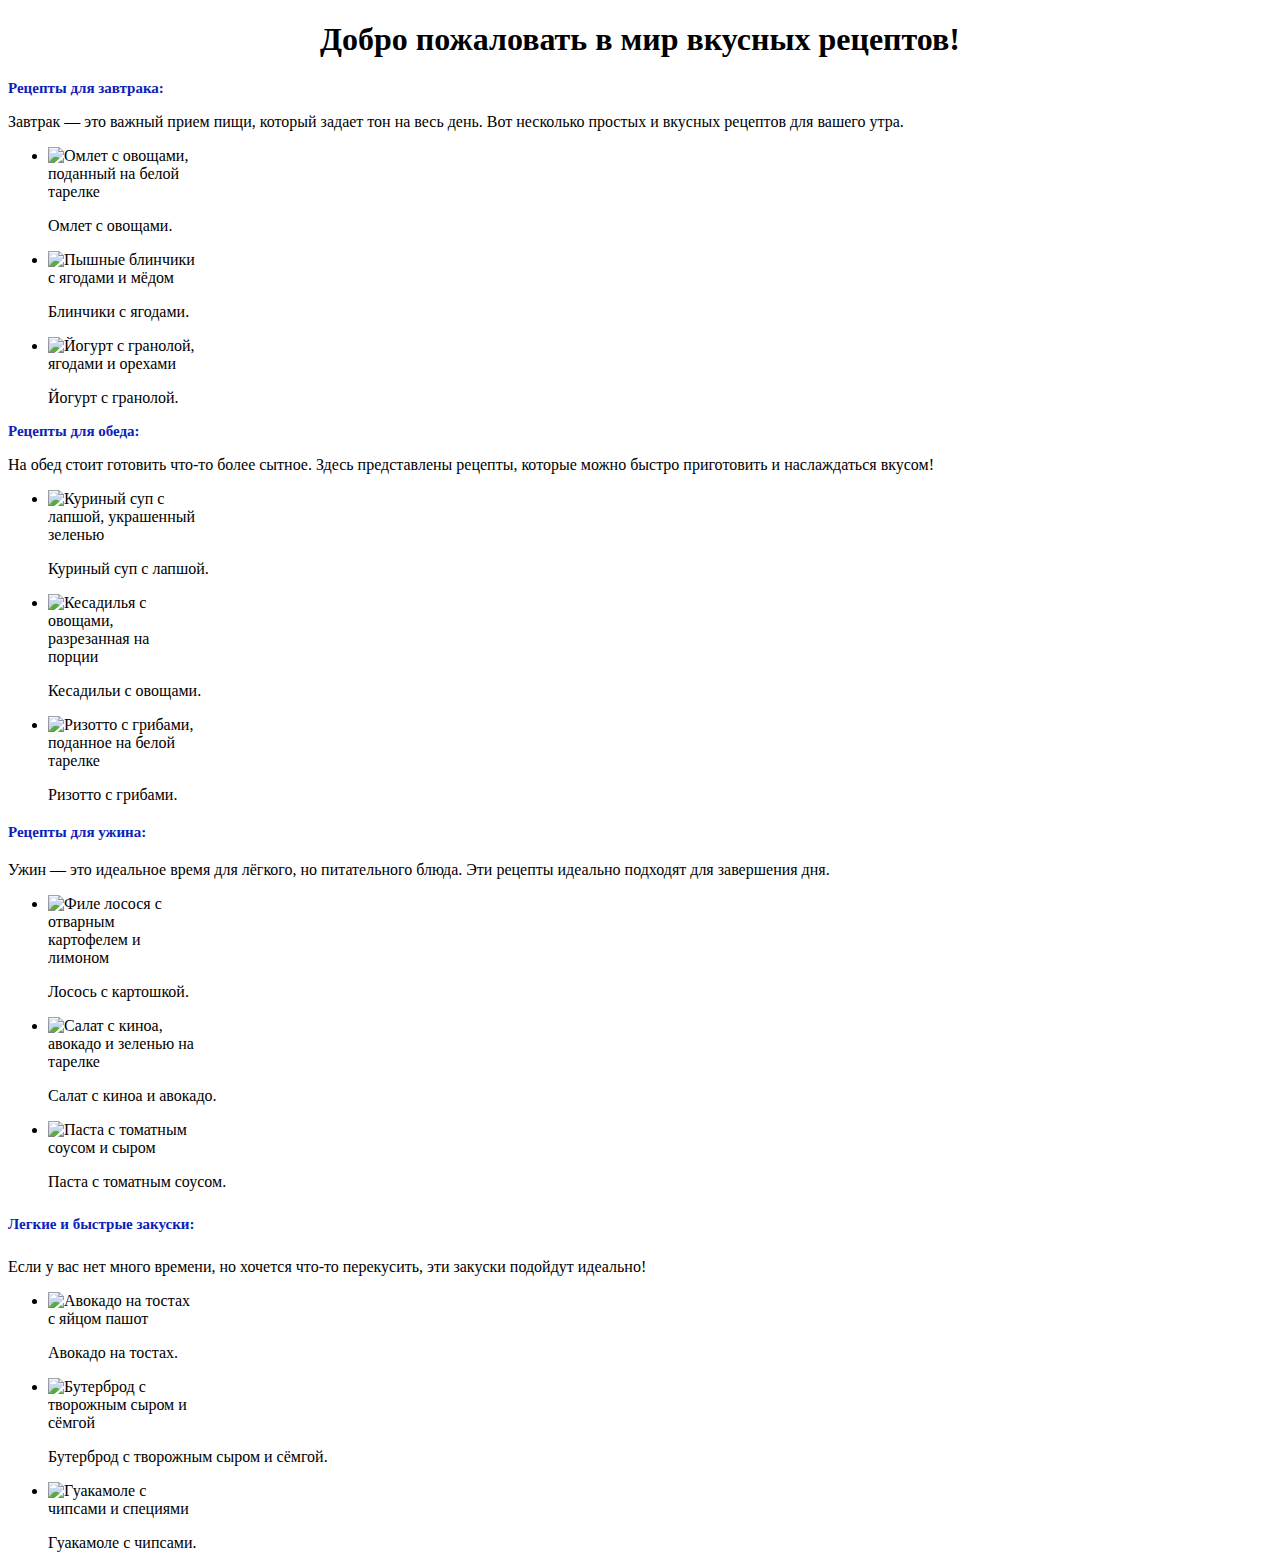
==== index.html @ 3f06cdb7 "Изменен цвет текста в стиле" ====
<!DOCTYPE html>
<html lang="ru">
<head>
    <meta charset="UTF-8">
    <meta name="viewport" content="width=device-width, initial-scale=1.0">
    <title>Рецепты на каждый день</title>
    <style>
        h1 {
            text-align: center;
        }

        h2, h3, h4, h5 {
            font-size: 15px;
            color: #0b22ba;
        }

        img {
            width: 150px;
            display: block;
        }

    </style>
</head>
<body>
    <main>
        <h1>Добро пожаловать в мир вкусных рецептов!</h1>

        <section>
            <h2>Рецепты для завтрака:</h2>
            <p>Завтрак — это важный прием пищи, который задает тон на весь день. Вот несколько простых и вкусных рецептов для вашего утра.</p>
            <ul>
                <li>
                    <img src="https://pp-day.ru/wp-content/uploads/2019/08/omlet-s-ovoshchami.jpeg" alt="Омлет с овощами, поданный на белой тарелке">
                    <p>Омлет с овощами.</p>
                </li>
                <li>
                    <img src="https://feminela.cz/wp-content/uploads/23225/dokonale-nadychane-palacinky-ktere-se-rozplynou-na-jazyku-postaci-jedina-ingredience-2.jpg" alt="Пышные блинчики с ягодами и мёдом">
                    <p>Блинчики с ягодами.</p>
                </li>
                <li>
                    <img src="https://cdn.sportmaster.ru/upload/content/mediahab/prod/fd66282e-6bac-4a7c-9f2c-1b2edd547c7a.webp" alt="Йогурт с гранолой, ягодами и орехами">
                    <p>Йогурт с гранолой.</p>
                </li>
            </ul>
        </section>

        <section>
            <h3>Рецепты для обеда:</h3>
            <p>На обед стоит готовить что-то более сытное. Здесь представлены рецепты, которые можно быстро приготовить и наслаждаться вкусом!</p>
            <ul>
                <li>
                    <img src="https://static.vkusnyblog.com/full/uploads/2008/09/kurinyi-sup-s-lapshoi-new.jpg" alt="Куриный суп с лапшой, украшенный зеленью">
                    <p>Куриный суп с лапшой.</p>
                </li>
                <li>
                    <img src="https://i.pinimg.com/originals/0c/6c/50/0c6c5094476d089adb4d13af4cb4a2b2.jpg" alt="Кесадилья с овощами, разрезанная на порции">
                    <p>Кесадильи с овощами.</p>
                </li>
                <li>
                    <img src="https://th.bing.com/th/id/OIP.5GifC8txNjuzjKmP3M536gHaHd?rs=1&pid=ImgDetMain" alt="Ризотто с грибами, поданное на белой тарелке">
                    <p>Ризотто с грибами.</p>
                </li>
            </ul>
        </section>

        <section>
            <h4>Рецепты для ужина:</h4>
            <p>Ужин — это идеальное время для лёгкого, но питательного блюда. Эти рецепты идеально подходят для завершения дня.</p>
            <ul>
                <li>
                    <img src="https://vimo.fitness/wp-content/uploads/2020/08/Losos-s-otvarnym-kartofelem.jpg" alt="Филе лосося с отварным картофелем и лимоном">
                    <p>Лосось с картошкой.</p>
                </li>
                <li>
                    <img src="https://tutknow.ru/uploads/posts/2017-09/1505752880_2.jpg" alt="Салат с киноа, авокадо и зеленью на тарелке">
                    <p>Салат с киноа и авокадо.</p>
                </li>
                <li>
                    <img src="https://img.povar.ru/main-micro/7e/a0/94/f8/pasta_s_tomatnim_sousom_i_bazilikom-775999.JPG" alt="Паста с томатным соусом и сыром">
                    <p>Паста с томатным соусом.</p>
                </li>
            </ul>
        </section>

        <section>
            <h5>Легкие и быстрые закуски:</h5>
            <p>Если у вас нет много времени, но хочется что-то перекусить, эти закуски подойдут идеально!</p>
            <ul>
                <li>
                    <img src="https://th.bing.com/th/id/OIP.V-WS3nEqo_yqlyOOH4DzeQHaFj?rs=1&pid=ImgDetMain" alt="Авокадо на тостах с яйцом пашот">
                    <p>Авокадо на тостах.</p>
                </li>
                <li>
                    <img src="https://img1.russianfood.com/dycontent/images_upl/565/big_564354.jpg" alt="Бутерброд с творожным сыром и сёмгой">
                    <p>Бутерброд с творожным сыром и сёмгой.</p>
                </li>
                <li>
                    <img src="https://kartinkof.club/uploads/posts/2023-08/1692095561_kartinkof-club-p-kartinki-na-prazdnik-den-ostrogo-sousa-gua-9.jpg" alt="Гуакамоле с чипсами и специями">
                    <p>Гуакамоле с чипсами.</p>
                </li>
            </ul>
        </section>
    </main>
</body>
</html>
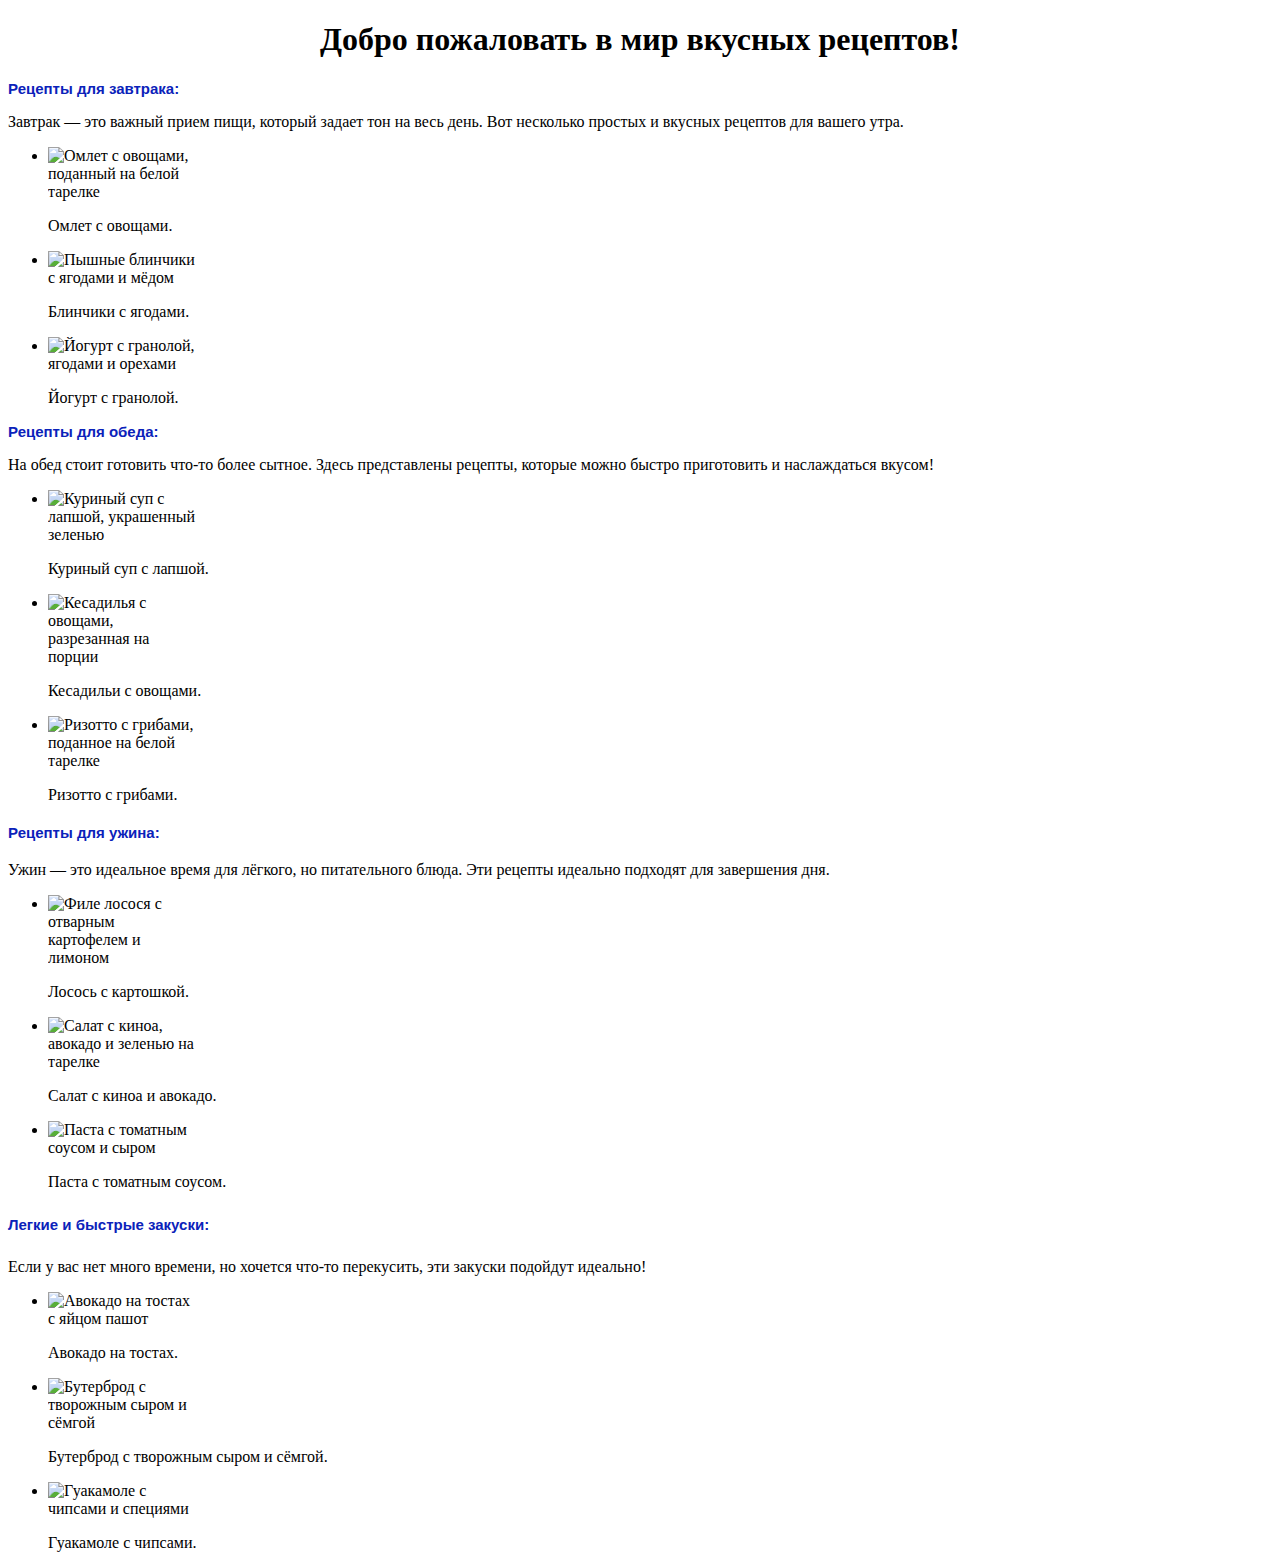
==== commit fc58bce2: "Добавлены новые стили для заголовков" ====
--- a/index.html
+++ b/index.html
@@ -12,6 +12,7 @@
         h2, h3, h4, h5 {
             font-size: 15px;
             color: #0b22ba;
+            font-family: 'Arial', sans-serif;
         }
 
         img {
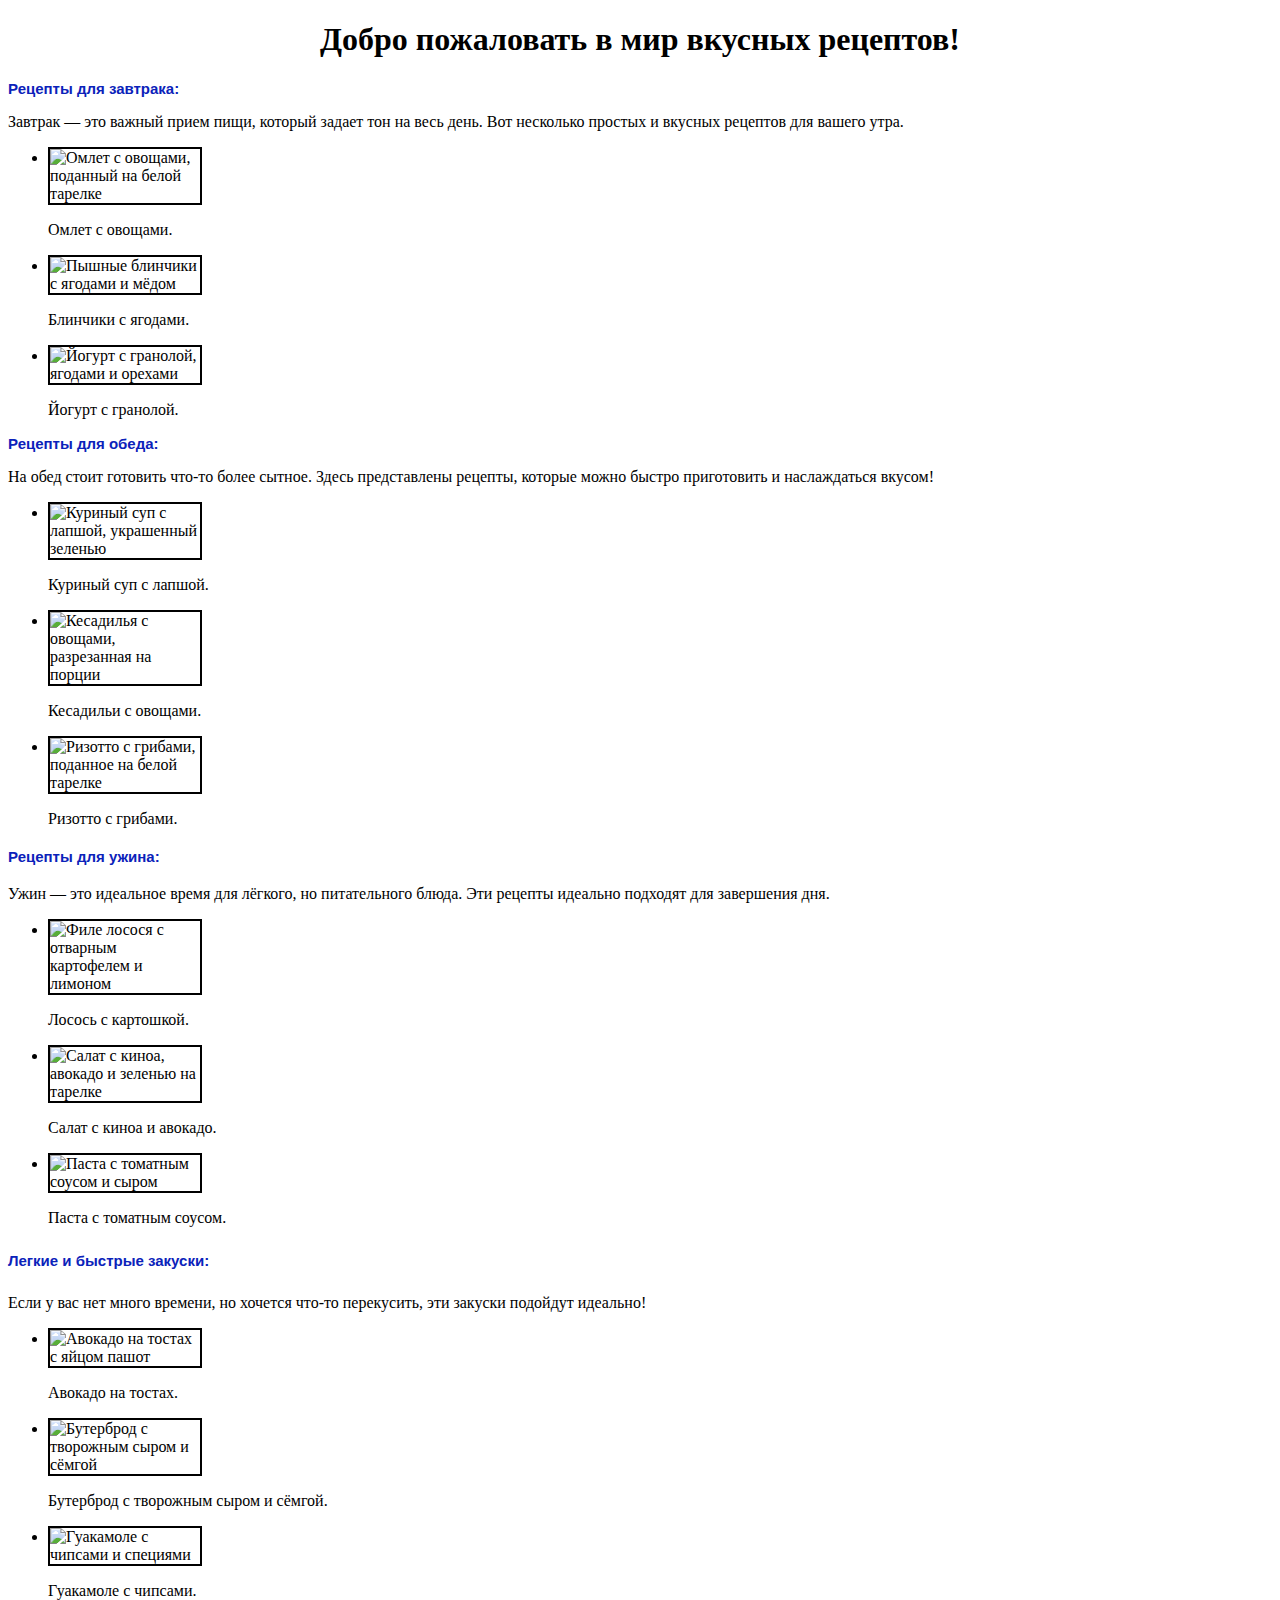
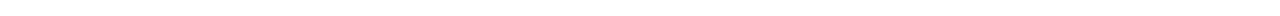
==== commit 6f32b03c: "Добавлена рамка вокруг изображений" ====
--- a/index.html
+++ b/index.html
@@ -18,6 +18,10 @@
         img {
             width: 150px;
             display: block;
+        }
+
+        img {
+    border: 2px solid #000000;
         }
 
     </style>
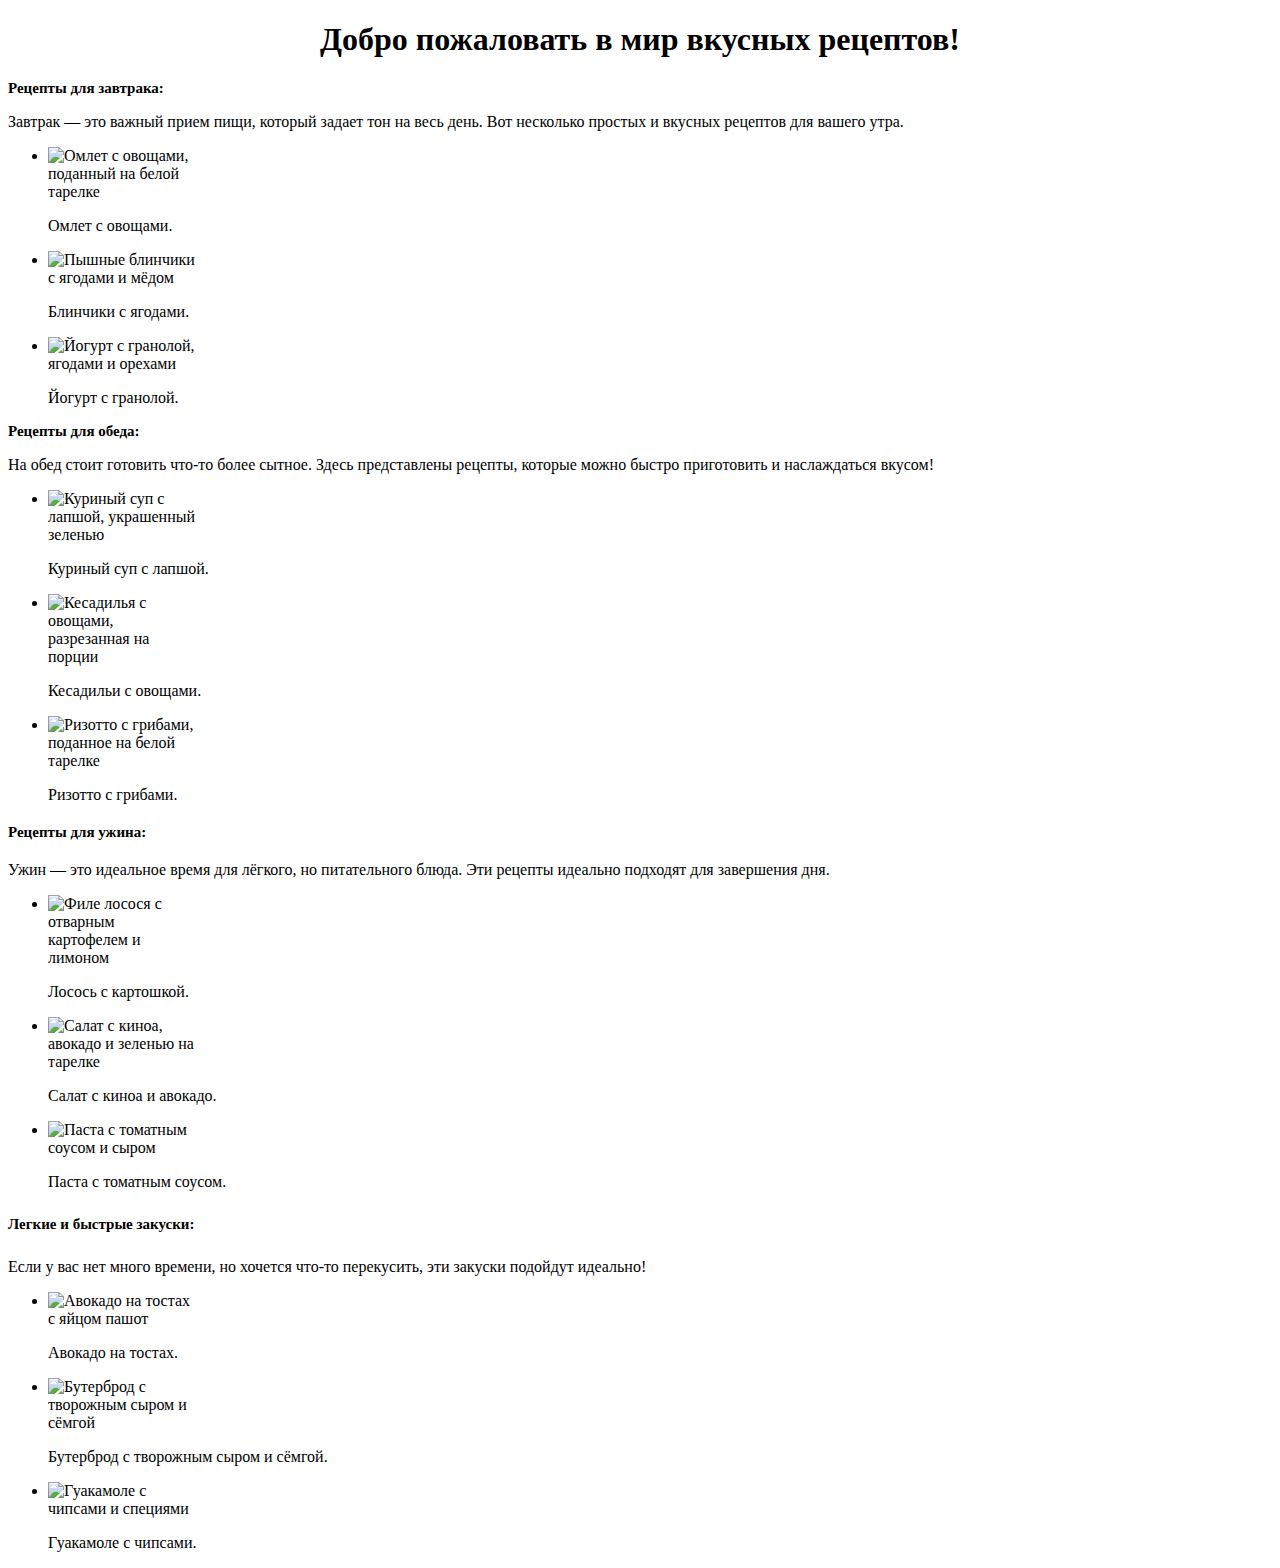
==== commit 73a64b25: "Add files via upload" ====
--- a/index.html
+++ b/index.html
@@ -1,111 +1,104 @@
-<!DOCTYPE html>
-<html lang="ru">
-<head>
-    <meta charset="UTF-8">
-    <meta name="viewport" content="width=device-width, initial-scale=1.0">
-    <title>Рецепты на каждый день</title>
-    <style>
-        h1 {
-            text-align: center;
-        }
-
-        h2, h3, h4, h5 {
-            font-size: 15px;
-            color: #0b22ba;
-            font-family: 'Arial', sans-serif;
-        }
-
-        img {
-            width: 150px;
-            display: block;
-        }
-
-        img {
-    border: 2px solid #000000;
-        }
-
-    </style>
-</head>
-<body>
-    <main>
-        <h1>Добро пожаловать в мир вкусных рецептов!</h1>
-
-        <section>
-            <h2>Рецепты для завтрака:</h2>
-            <p>Завтрак — это важный прием пищи, который задает тон на весь день. Вот несколько простых и вкусных рецептов для вашего утра.</p>
-            <ul>
-                <li>
-                    <img src="https://pp-day.ru/wp-content/uploads/2019/08/omlet-s-ovoshchami.jpeg" alt="Омлет с овощами, поданный на белой тарелке">
-                    <p>Омлет с овощами.</p>
-                </li>
-                <li>
-                    <img src="https://feminela.cz/wp-content/uploads/23225/dokonale-nadychane-palacinky-ktere-se-rozplynou-na-jazyku-postaci-jedina-ingredience-2.jpg" alt="Пышные блинчики с ягодами и мёдом">
-                    <p>Блинчики с ягодами.</p>
-                </li>
-                <li>
-                    <img src="https://cdn.sportmaster.ru/upload/content/mediahab/prod/fd66282e-6bac-4a7c-9f2c-1b2edd547c7a.webp" alt="Йогурт с гранолой, ягодами и орехами">
-                    <p>Йогурт с гранолой.</p>
-                </li>
-            </ul>
-        </section>
-
-        <section>
-            <h3>Рецепты для обеда:</h3>
-            <p>На обед стоит готовить что-то более сытное. Здесь представлены рецепты, которые можно быстро приготовить и наслаждаться вкусом!</p>
-            <ul>
-                <li>
-                    <img src="https://static.vkusnyblog.com/full/uploads/2008/09/kurinyi-sup-s-lapshoi-new.jpg" alt="Куриный суп с лапшой, украшенный зеленью">
-                    <p>Куриный суп с лапшой.</p>
-                </li>
-                <li>
-                    <img src="https://i.pinimg.com/originals/0c/6c/50/0c6c5094476d089adb4d13af4cb4a2b2.jpg" alt="Кесадилья с овощами, разрезанная на порции">
-                    <p>Кесадильи с овощами.</p>
-                </li>
-                <li>
-                    <img src="https://th.bing.com/th/id/OIP.5GifC8txNjuzjKmP3M536gHaHd?rs=1&pid=ImgDetMain" alt="Ризотто с грибами, поданное на белой тарелке">
-                    <p>Ризотто с грибами.</p>
-                </li>
-            </ul>
-        </section>
-
-        <section>
-            <h4>Рецепты для ужина:</h4>
-            <p>Ужин — это идеальное время для лёгкого, но питательного блюда. Эти рецепты идеально подходят для завершения дня.</p>
-            <ul>
-                <li>
-                    <img src="https://vimo.fitness/wp-content/uploads/2020/08/Losos-s-otvarnym-kartofelem.jpg" alt="Филе лосося с отварным картофелем и лимоном">
-                    <p>Лосось с картошкой.</p>
-                </li>
-                <li>
-                    <img src="https://tutknow.ru/uploads/posts/2017-09/1505752880_2.jpg" alt="Салат с киноа, авокадо и зеленью на тарелке">
-                    <p>Салат с киноа и авокадо.</p>
-                </li>
-                <li>
-                    <img src="https://img.povar.ru/main-micro/7e/a0/94/f8/pasta_s_tomatnim_sousom_i_bazilikom-775999.JPG" alt="Паста с томатным соусом и сыром">
-                    <p>Паста с томатным соусом.</p>
-                </li>
-            </ul>
-        </section>
-
-        <section>
-            <h5>Легкие и быстрые закуски:</h5>
-            <p>Если у вас нет много времени, но хочется что-то перекусить, эти закуски подойдут идеально!</p>
-            <ul>
-                <li>
-                    <img src="https://th.bing.com/th/id/OIP.V-WS3nEqo_yqlyOOH4DzeQHaFj?rs=1&pid=ImgDetMain" alt="Авокадо на тостах с яйцом пашот">
-                    <p>Авокадо на тостах.</p>
-                </li>
-                <li>
-                    <img src="https://img1.russianfood.com/dycontent/images_upl/565/big_564354.jpg" alt="Бутерброд с творожным сыром и сёмгой">
-                    <p>Бутерброд с творожным сыром и сёмгой.</p>
-                </li>
-                <li>
-                    <img src="https://kartinkof.club/uploads/posts/2023-08/1692095561_kartinkof-club-p-kartinki-na-prazdnik-den-ostrogo-sousa-gua-9.jpg" alt="Гуакамоле с чипсами и специями">
-                    <p>Гуакамоле с чипсами.</p>
-                </li>
-            </ul>
-        </section>
-    </main>
-</body>
-</html>
-
+<!DOCTYPE html>
+<html lang="ru">
+<head>
+    <meta charset="UTF-8">
+    <meta name="viewport" content="width=device-width, initial-scale=1.0">
+    <title>Рецепты на каждый день</title>
+    <style>
+        h1 {
+            text-align: center;
+        }
+
+        h2, h3, h4, h5 {
+            font-size: 15px;
+        }
+
+        img {
+            width: 150px;
+            display: block;
+        }
+
+    </style>
+</head>
+<body>
+    <main>
+        <h1>Добро пожаловать в мир вкусных рецептов!</h1>
+
+        <section>
+            <h2>Рецепты для завтрака:</h2>
+            <p>Завтрак — это важный прием пищи, который задает тон на весь день. Вот несколько простых и вкусных рецептов для вашего утра.</p>
+            <ul>
+                <li>
+                    <img src="https://pp-day.ru/wp-content/uploads/2019/08/omlet-s-ovoshchami.jpeg" alt="Омлет с овощами, поданный на белой тарелке">
+                    <p>Омлет с овощами.</p>
+                </li>
+                <li>
+                    <img src="https://feminela.cz/wp-content/uploads/23225/dokonale-nadychane-palacinky-ktere-se-rozplynou-na-jazyku-postaci-jedina-ingredience-2.jpg" alt="Пышные блинчики с ягодами и мёдом">
+                    <p>Блинчики с ягодами.</p>
+                </li>
+                <li>
+                    <img src="https://cdn.sportmaster.ru/upload/content/mediahab/prod/fd66282e-6bac-4a7c-9f2c-1b2edd547c7a.webp" alt="Йогурт с гранолой, ягодами и орехами">
+                    <p>Йогурт с гранолой.</p>
+                </li>
+            </ul>
+        </section>
+
+        <section>
+            <h3>Рецепты для обеда:</h3>
+            <p>На обед стоит готовить что-то более сытное. Здесь представлены рецепты, которые можно быстро приготовить и наслаждаться вкусом!</p>
+            <ul>
+                <li>
+                    <img src="https://static.vkusnyblog.com/full/uploads/2008/09/kurinyi-sup-s-lapshoi-new.jpg" alt="Куриный суп с лапшой, украшенный зеленью">
+                    <p>Куриный суп с лапшой.</p>
+                </li>
+                <li>
+                    <img src="https://i.pinimg.com/originals/0c/6c/50/0c6c5094476d089adb4d13af4cb4a2b2.jpg" alt="Кесадилья с овощами, разрезанная на порции">
+                    <p>Кесадильи с овощами.</p>
+                </li>
+                <li>
+                    <img src="https://th.bing.com/th/id/OIP.5GifC8txNjuzjKmP3M536gHaHd?rs=1&pid=ImgDetMain" alt="Ризотто с грибами, поданное на белой тарелке">
+                    <p>Ризотто с грибами.</p>
+                </li>
+            </ul>
+        </section>
+
+        <section>
+            <h4>Рецепты для ужина:</h4>
+            <p>Ужин — это идеальное время для лёгкого, но питательного блюда. Эти рецепты идеально подходят для завершения дня.</p>
+            <ul>
+                <li>
+                    <img src="https://vimo.fitness/wp-content/uploads/2020/08/Losos-s-otvarnym-kartofelem.jpg" alt="Филе лосося с отварным картофелем и лимоном">
+                    <p>Лосось с картошкой.</p>
+                </li>
+                <li>
+                    <img src="https://tutknow.ru/uploads/posts/2017-09/1505752880_2.jpg" alt="Салат с киноа, авокадо и зеленью на тарелке">
+                    <p>Салат с киноа и авокадо.</p>
+                </li>
+                <li>
+                    <img src="https://img.povar.ru/main-micro/7e/a0/94/f8/pasta_s_tomatnim_sousom_i_bazilikom-775999.JPG" alt="Паста с томатным соусом и сыром">
+                    <p>Паста с томатным соусом.</p>
+                </li>
+            </ul>
+        </section>
+
+        <section>
+            <h5>Легкие и быстрые закуски:</h5>
+            <p>Если у вас нет много времени, но хочется что-то перекусить, эти закуски подойдут идеально!</p>
+            <ul>
+                <li>
+                    <img src="https://th.bing.com/th/id/OIP.V-WS3nEqo_yqlyOOH4DzeQHaFj?rs=1&pid=ImgDetMain" alt="Авокадо на тостах с яйцом пашот">
+                    <p>Авокадо на тостах.</p>
+                </li>
+                <li>
+                    <img src="https://img1.russianfood.com/dycontent/images_upl/565/big_564354.jpg" alt="Бутерброд с творожным сыром и сёмгой">
+                    <p>Бутерброд с творожным сыром и сёмгой.</p>
+                </li>
+                <li>
+                    <img src="https://kartinkof.club/uploads/posts/2023-08/1692095561_kartinkof-club-p-kartinki-na-prazdnik-den-ostrogo-sousa-gua-9.jpg" alt="Гуакамоле с чипсами и специями">
+                    <p>Гуакамоле с чипсами.</p>
+                </li>
+            </ul>
+        </section>
+    </main>
+</body>
+</html>
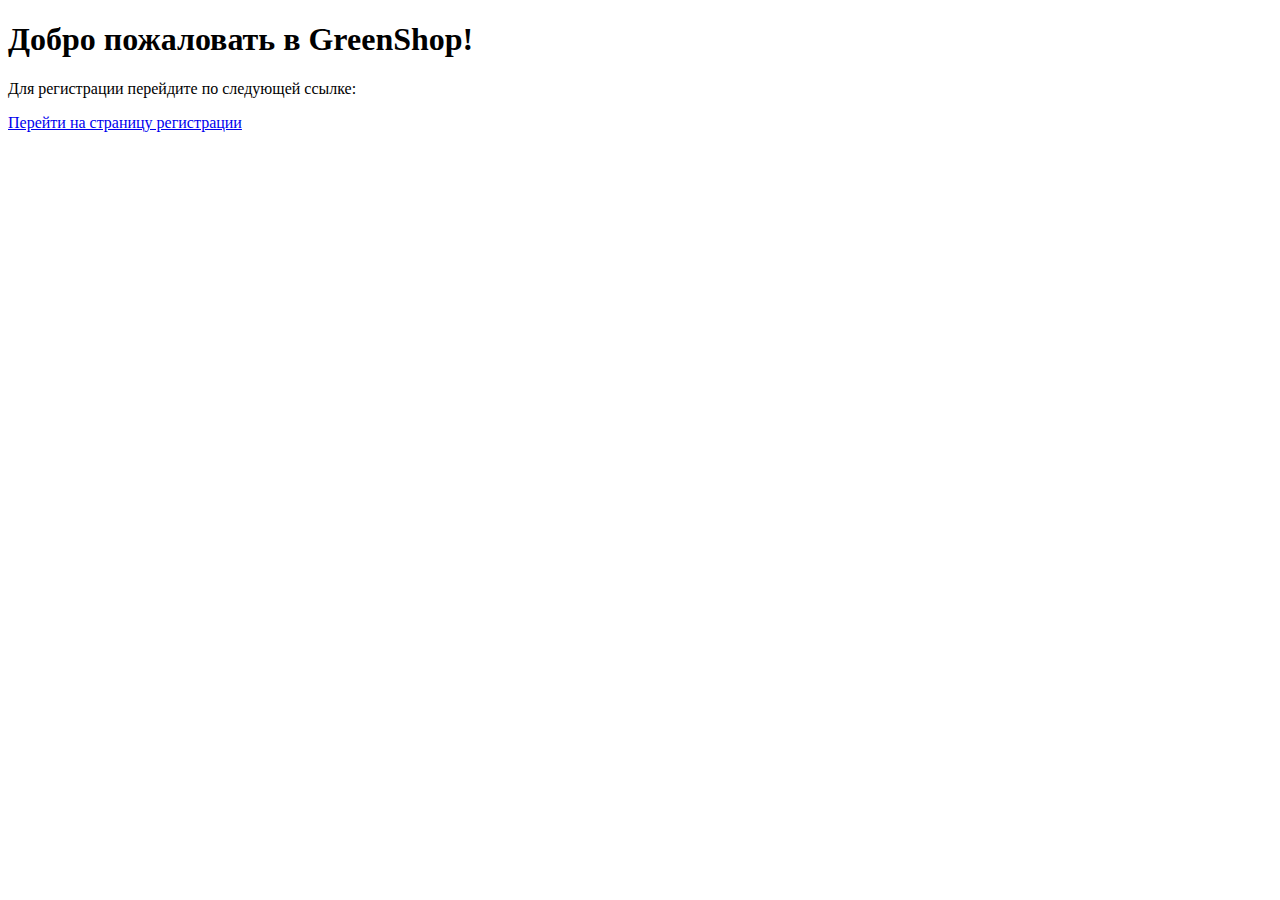
==== commit 0f86f84c: "Add files" ====
--- a/index.html
+++ b/index.html
@@ -1,104 +1,13 @@
-<!DOCTYPE html>
-<html lang="ru">
-<head>
-    <meta charset="UTF-8">
-    <meta name="viewport" content="width=device-width, initial-scale=1.0">
-    <title>Рецепты на каждый день</title>
-    <style>
-        h1 {
-            text-align: center;
-        }
-
-        h2, h3, h4, h5 {
-            font-size: 15px;
-        }
-
-        img {
-            width: 150px;
-            display: block;
-        }
-
-    </style>
-</head>
-<body>
-    <main>
-        <h1>Добро пожаловать в мир вкусных рецептов!</h1>
-
-        <section>
-            <h2>Рецепты для завтрака:</h2>
-            <p>Завтрак — это важный прием пищи, который задает тон на весь день. Вот несколько простых и вкусных рецептов для вашего утра.</p>
-            <ul>
-                <li>
-                    <img src="https://pp-day.ru/wp-content/uploads/2019/08/omlet-s-ovoshchami.jpeg" alt="Омлет с овощами, поданный на белой тарелке">
-                    <p>Омлет с овощами.</p>
-                </li>
-                <li>
-                    <img src="https://feminela.cz/wp-content/uploads/23225/dokonale-nadychane-palacinky-ktere-se-rozplynou-na-jazyku-postaci-jedina-ingredience-2.jpg" alt="Пышные блинчики с ягодами и мёдом">
-                    <p>Блинчики с ягодами.</p>
-                </li>
-                <li>
-                    <img src="https://cdn.sportmaster.ru/upload/content/mediahab/prod/fd66282e-6bac-4a7c-9f2c-1b2edd547c7a.webp" alt="Йогурт с гранолой, ягодами и орехами">
-                    <p>Йогурт с гранолой.</p>
-                </li>
-            </ul>
-        </section>
-
-        <section>
-            <h3>Рецепты для обеда:</h3>
-            <p>На обед стоит готовить что-то более сытное. Здесь представлены рецепты, которые можно быстро приготовить и наслаждаться вкусом!</p>
-            <ul>
-                <li>
-                    <img src="https://static.vkusnyblog.com/full/uploads/2008/09/kurinyi-sup-s-lapshoi-new.jpg" alt="Куриный суп с лапшой, украшенный зеленью">
-                    <p>Куриный суп с лапшой.</p>
-                </li>
-                <li>
-                    <img src="https://i.pinimg.com/originals/0c/6c/50/0c6c5094476d089adb4d13af4cb4a2b2.jpg" alt="Кесадилья с овощами, разрезанная на порции">
-                    <p>Кесадильи с овощами.</p>
-                </li>
-                <li>
-                    <img src="https://th.bing.com/th/id/OIP.5GifC8txNjuzjKmP3M536gHaHd?rs=1&pid=ImgDetMain" alt="Ризотто с грибами, поданное на белой тарелке">
-                    <p>Ризотто с грибами.</p>
-                </li>
-            </ul>
-        </section>
-
-        <section>
-            <h4>Рецепты для ужина:</h4>
-            <p>Ужин — это идеальное время для лёгкого, но питательного блюда. Эти рецепты идеально подходят для завершения дня.</p>
-            <ul>
-                <li>
-                    <img src="https://vimo.fitness/wp-content/uploads/2020/08/Losos-s-otvarnym-kartofelem.jpg" alt="Филе лосося с отварным картофелем и лимоном">
-                    <p>Лосось с картошкой.</p>
-                </li>
-                <li>
-                    <img src="https://tutknow.ru/uploads/posts/2017-09/1505752880_2.jpg" alt="Салат с киноа, авокадо и зеленью на тарелке">
-                    <p>Салат с киноа и авокадо.</p>
-                </li>
-                <li>
-                    <img src="https://img.povar.ru/main-micro/7e/a0/94/f8/pasta_s_tomatnim_sousom_i_bazilikom-775999.JPG" alt="Паста с томатным соусом и сыром">
-                    <p>Паста с томатным соусом.</p>
-                </li>
-            </ul>
-        </section>
-
-        <section>
-            <h5>Легкие и быстрые закуски:</h5>
-            <p>Если у вас нет много времени, но хочется что-то перекусить, эти закуски подойдут идеально!</p>
-            <ul>
-                <li>
-                    <img src="https://th.bing.com/th/id/OIP.V-WS3nEqo_yqlyOOH4DzeQHaFj?rs=1&pid=ImgDetMain" alt="Авокадо на тостах с яйцом пашот">
-                    <p>Авокадо на тостах.</p>
-                </li>
-                <li>
-                    <img src="https://img1.russianfood.com/dycontent/images_upl/565/big_564354.jpg" alt="Бутерброд с творожным сыром и сёмгой">
-                    <p>Бутерброд с творожным сыром и сёмгой.</p>
-                </li>
-                <li>
-                    <img src="https://kartinkof.club/uploads/posts/2023-08/1692095561_kartinkof-club-p-kartinki-na-prazdnik-den-ostrogo-sousa-gua-9.jpg" alt="Гуакамоле с чипсами и специями">
-                    <p>Гуакамоле с чипсами.</p>
-                </li>
-            </ul>
-        </section>
-    </main>
-</body>
-</html>
+<!DOCTYPE html>
+<html lang="ru">
+<head>
+    <meta charset="UTF-8">
+    <meta name="viewport" content="width=device-width, initial-scale=1.0">
+    <title>greenshop</title>
+</head>
+<body>
+    <h1>Добро пожаловать в GreenShop!</h1>
+    <p>Для регистрации перейдите по следующей ссылке:</p>
+    <a href="/registration.html">Перейти на страницу регистрации</a>
+</body>
+</html>
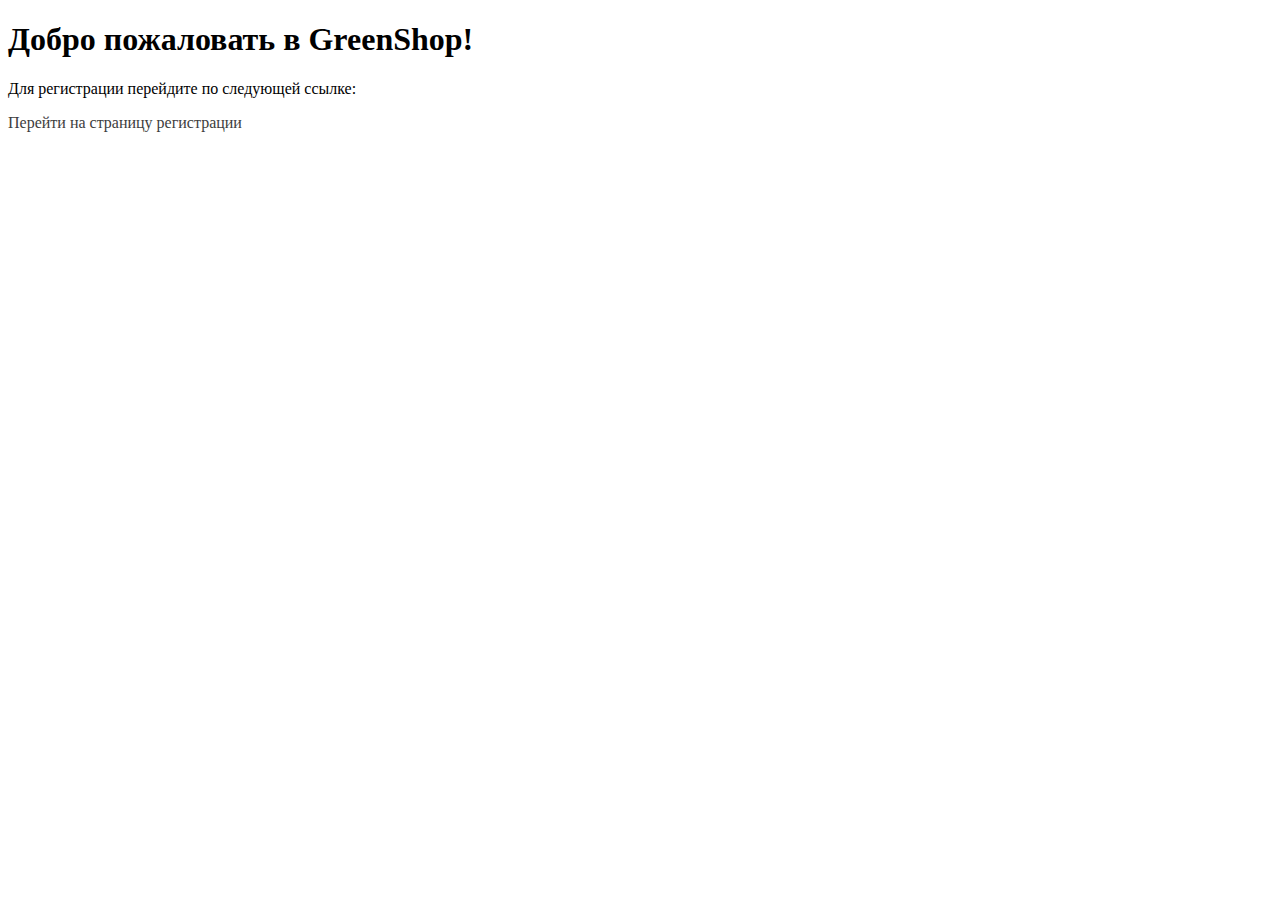
==== commit 4837f1b1: "Styles have been added to the index.html file" ====
--- a/index.html
+++ b/index.html
@@ -4,6 +4,7 @@
     <meta charset="UTF-8">
     <meta name="viewport" content="width=device-width, initial-scale=1.0">
     <title>greenshop</title>
+    <link rel="stylesheet" href="styles/styles.css">
 </head>
 <body>
     <h1>Добро пожаловать в GreenShop!</h1>
--- a/styles/styles.css
+++ b/styles/styles.css
@@ -0,0 +1,88 @@
+/* Login */
+        .login-text {
+            color: #2d2d2d; 
+            font-size: 20px; 
+            font-family: 'Cera Pro', sans-serif; 
+            font-weight: 600; 
+            display: inline;
+            border-radius: 5px;
+            padding-left: 4%;
+            margin-bottom: 70px;
+        }
+
+        /* Register */
+        .register-text {
+            color: #429352; 
+            font-size: 20px; 
+            font-family: 'Cera Pro', sans-serif; 
+            font-weight: 600; 
+            display: inline;
+            border-radius: 6px;
+        }
+
+        /* I-полоска между Login и Register */
+        .I-text {
+            height: 16px;
+            display: inline-block;
+            border-left: 1px solid #848484;  
+            margin: 0 10px;
+            height: 16px;
+            width: 2px;
+        }
+
+        /* Username, Email, Password и т.д. */
+        input {
+            display: block;
+            margin-top: 10px;
+            padding: 10px;
+            width: 280px; 
+            border-radius: 5px;
+            border: 1px solid #ccc;
+            margin-top: 10px; 
+            margin-bottom: 20px;
+        }
+
+        /* Register */
+        .button {
+            background: #46A358;
+            color: #fff;
+            border: 5px solid #46A358;
+            padding: 10px;
+            text-align: center;
+            font-size: 16px;
+            border-radius: 5px;
+            cursor: pointer;
+            width: 300px; 
+            margin-top: 45px;
+            margin-bottom: 40px;
+        }
+
+        /* Кнопки Google и Facebook */
+        .social-login {
+            display: flex;
+            justify-content: center;
+            align-items: center;
+            text-align: center;
+            width: 300px;
+            height: 40px;
+            border: 1px solid #ccc;
+            text-decoration: none;
+            gap: 10px;
+            transition: 0.2s;
+            margin-top: 5px; 
+            margin-bottom: 15px;
+            border-radius: 5px;
+            background-color: white;
+        }
+
+        /* Or register with */
+        .shift-right {
+            margin-left:100px;
+            font-size: 16px;
+            margin-bottom: 30px;
+        }
+
+        a {
+            text-decoration: none;
+            color: #3D3D3D;
+        }
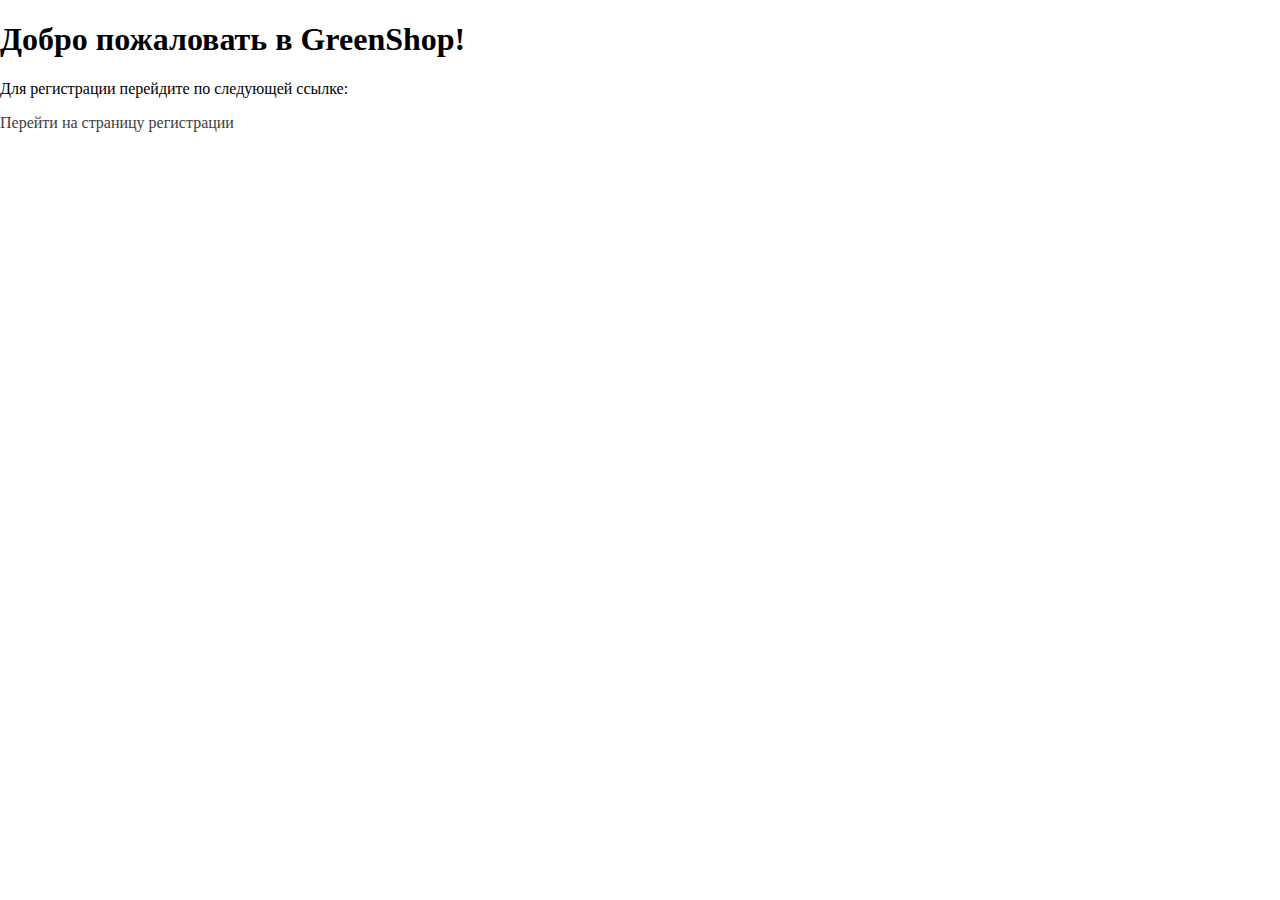
==== commit 5bb965cd: "Added reset.css file to index.html" ====
--- a/index.html
+++ b/index.html
@@ -5,6 +5,7 @@
     <meta name="viewport" content="width=device-width, initial-scale=1.0">
     <title>greenshop</title>
     <link rel="stylesheet" href="styles/styles.css">
+    <link rel="stylesheet" href="styles/reset.css">
 </head>
 <body>
     <h1>Добро пожаловать в GreenShop!</h1>
